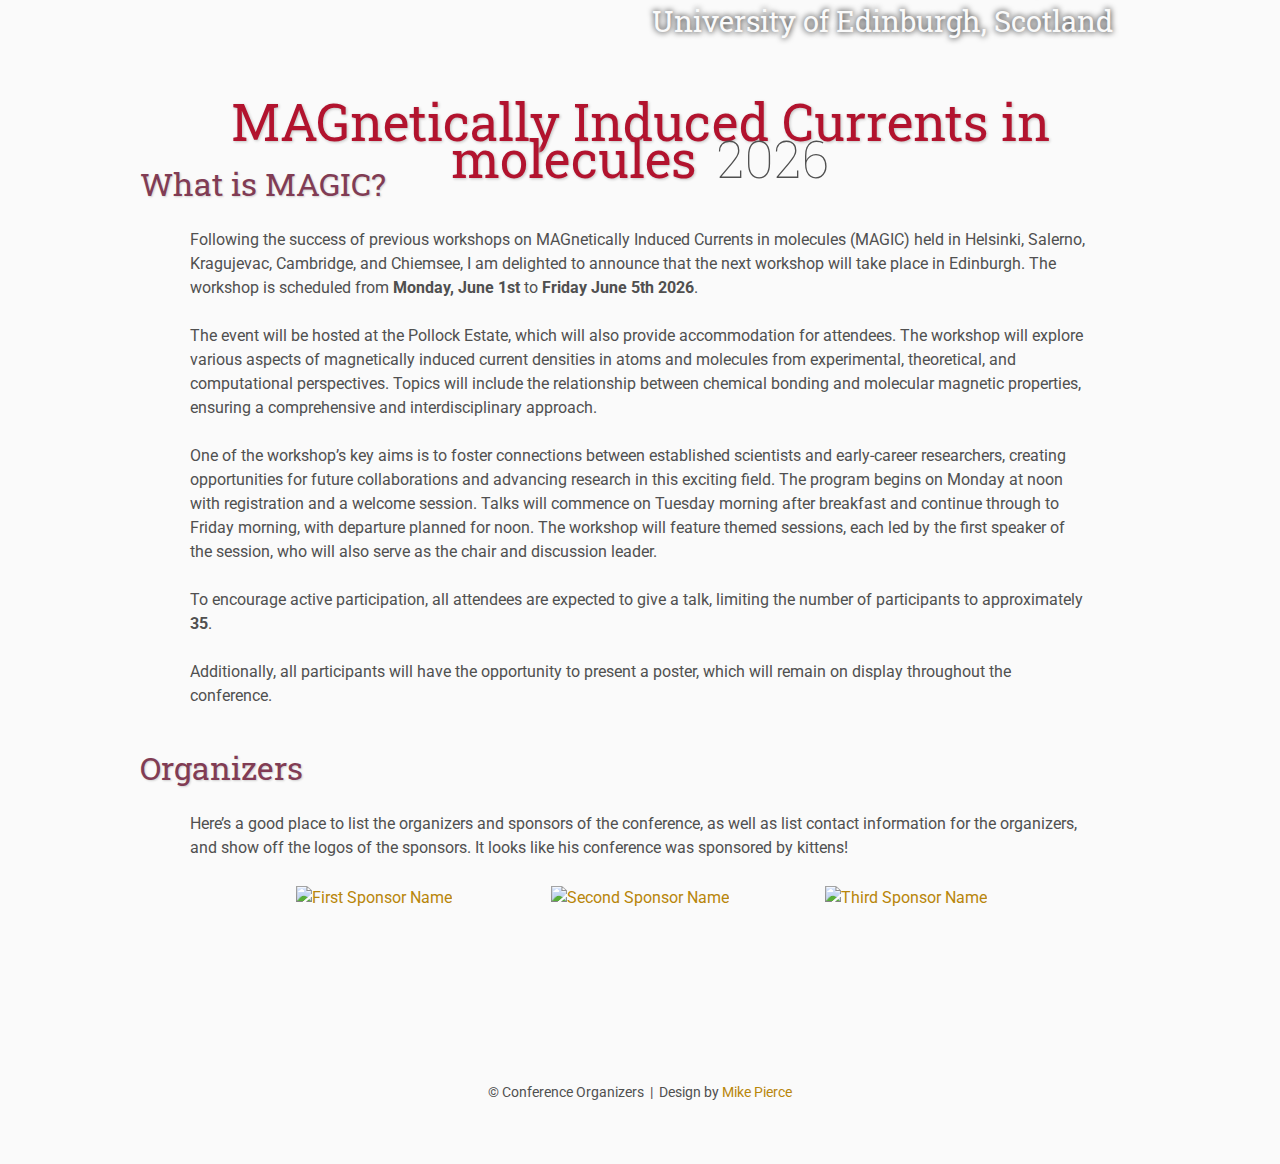
==== index.html @ fc5f2f66 "Update index.html" ====
<!DOCTYPE html>
<html lang='en'>

<head>
    <base href=".">
    <link rel="shortcut icon" type="image/png" href="assets/mag.png"/>
    <link rel="stylesheet" type="text/css" media="all" href="assets/main.css"/>
    <meta name="description" content="MAGIC 2026">
    <meta name="resource-type" content="document">
    <meta name="distribution" content="global">
    <meta name="KeyWords" content="Conference">
    <title>MAGIC 2026</title>
</head>


    <div class="banner">
        <img src="assets/Edinburgh Skyline-0097 [Chris Close].jpg" style="width:99%; object-fit: cover;" alt="MAGIC 2026">
        <div class="top-left">
           <span class="title1">MAGnetically Induced Currents in molecules</span> <span class="year">2026</span>
        </div>
           <div class="bottom-right">
            June 1-6, 2026 <br> University of Edinburgh, Scotland
        </div>
    </div>

    <table class="navigation">
        <tr>
            <td class="navigation">
                <a class="current" title="Conference Home Page" href=".">Home</a>
            </td>
            <td class="navigation">
                <a title="Register for the Conference" href="registration">Registration</a>
            </td>
            <td class="navigation">
                <a title="Conference Program" href="program">Program</a> 
            </td>
            <td class="navigation">
                <a title="Directions to the Conference" href="directions">Directions</a>
            </td>
            <td class="navigation">
                <a title="Conference Flyer" href="flyer">Flyer</a>
            </td>
        </tr>
    </table>

    <h2>What is MAGIC?</h2>
    <p>

Following the success of previous workshops on MAGnetically Induced Currents in molecules (MAGIC) held in Helsinki, Salerno, Kragujevac, Cambridge, and Chiemsee, 
        I am delighted to announce that the next workshop will take place in Edinburgh. 
        
        The workshop is scheduled from <b>Monday, June 1st</b> to <b>Friday June 5th 2026</b>.  
   </p>
    <p>
The event will be hosted at the Pollock Estate, which will also provide accommodation for attendees.  

The workshop will explore various aspects of magnetically induced current densities in atoms and molecules from experimental, theoretical, and computational perspectives. Topics will include the relationship between chemical bonding and molecular magnetic properties, ensuring a comprehensive and interdisciplinary approach.  
</p>
    <p>
One of the workshop’s key aims is to foster connections between established scientists and early-career researchers, creating opportunities for future collaborations and advancing research in this exciting field.  

The program begins on Monday at noon with registration and a welcome session. Talks will commence on Tuesday morning after breakfast and continue through to Friday morning, with departure planned for noon. The workshop will feature themed sessions, each led by the first speaker of the session, who will also serve as the chair and discussion leader.  
</p>
    <p>
To encourage active participation, all attendees are expected to give a talk, limiting the number of participants to approximately <b>35</b>. 
    </p>    
    <p>
        Additionally, all participants will have the opportunity to present a poster, which will remain on display throughout the conference.
 </p>


    <h2>Organizers</h2>
    <p>
        Here&rsquo;s a good place to list the organizers and sponsors of the conference,
        as well as list contact information for the organizers,
        and show off the logos of the sponsors.
        It looks like his conference was sponsored by kittens!
    </p>
    <table class="sponsors">
        <tr>
            <td class="sponsor">
                <a href="http://www.eyebleach.me/">
                    <img src="assets/kitten1.jpg" alt="First Sponsor Name">
                </a>
            </td>
            <td class="sponsor">
                <a href="http://www.eyebleach.me/">
                    <img src="assets/kitten2.jpg" alt="Second Sponsor Name" style="width: 80%">
                </a>
            </td>
            <td class="sponsor">
                <a href="http://www.eyebleach.me/">
                    <img src="assets/kitten3.jpg" alt="Third Sponsor Name">
                </a>
            </td>
        </tr>
    </table>

    <footer>
        &copy; Conference Organizers
        &nbsp;|&nbsp; Design by <a href="https://github.com/mikepierce">Mike Pierce</a>
    </footer>

</body>
</html>
---- assets/main.css ----
/* main.css */

/* These are the colors and fonts used throughout the webpage.
 * I've listed them here so that a user may easily
 * do a search-and-replace for these to change the site theme.
 *   'Roboto',sans-serif; Font for the title text
 *   'Roboto-Slab',serif; Font for the body text 
 *   #fafafa; Background color of the site
 *   #505050; Foreground (text) color of the site
 *   #52739e; Navy, "Template" in the logo, current page in navigation, special titles in the Program
 *   #b2132e; Reddish, "Conference" in the logo, hover color for links
 *   #813c54; Heading color, titles in the Program
 *   #b8860b; Dark Goldenrod, color for links
 */

@import url('https://fonts.googleapis.com/css?family=Roboto%7CRoboto+Slab');

*{
    border:0;
    font:inherit;
    font-size:1em;
    margin:0;
    padding:0;
    vertical-align:baseline;
}

body{
    background-color: #fafafa;
    background-size: cover;
    background-attachment: fixed;
    color: #505050; 
    text-align:left;
    font-family:'Roboto',sans-serif;
    font-size:1em;
    line-height:1.5em;
    margin: 60px auto;
    width: 1000px;
}

a{color: #b8860b; text-decoration:none;}
a.current{color: #52739e;}
a.current:hover{color: #e82945;}
a:hover{color: #b2132e;}
a:active{color: #e82945;}
h1,h2,h3,h4{clear:left; color: #813c54; margin:1.5em 0em 1em 0em; font-family:'Roboto Slab',serif; text-shadow: 1px 1px 2px #d0d0d0;}
h1{font-size:2.67em;}
h2{font-size:2.00em;}
h3{font-size:1.67em;}
h4{font-size:1.33em;}
p{list-style:none; margin:24px auto 24px auto; padding:0px; width:900px; text-align:left;}
li a, p a {text-decoration:underline; text-decoration-color:#b8860b;}
ul{list-style:none; margin:24px auto 24px auto; padding:0px; width:800px; text-align:left;}
ul li{list-style:none; margin:0px auto 0px auto; padding:0px; text-align:left;}
i,em{font-style:italic;}
b,strong{font-weight:bold;}
sup{
    vertical-align: super;
    font-size: 0.8em;
    line-height: 0;
}
sub{
    vertical-align: sub;
    font-size: 0.8em;
    line-height: 0;
}
table{
    width: 1000px;
    margin: 12px auto 24px auto;
    float: center;
    /* UNCOMMENT THIS FOR DEBUGGING THE ALIGNMENT */
    /*border: 1px solid black;*/
}
th,td{
    text-align: left;
    /* UNCOMMENT THIS FOR DEBUGGING THE ALIGNMENT */
    /*border: 1px solid black;*/
}

/* Website Banner */
.banner {position: relative; font-family:'Roboto Slab',serif;}
.top-left {font-size:5.33em; color: #505050; background: #fafafa; text-align: center; width: 1000px; height: 67px; position: absolute; padding: 36px 0 0 0; top: 0px;}
.bottom-right {font-size:1.8em; color: #fafafa; line-height: 1.5em; width: auto; height: 100px; padding: 0px 27px 27px 0px; text-align: right; position: absolute; bottom: 0px; right: 0px; text-shadow: 0px 0px 6px #000000;}

/* Conference Title Logo */
.title1{color: #b2132e; font-size:0.60em; text-shadow: 1px 1px 3px #c0c0c0;} 
.title2{color: #52739e; text-shadow: 1px 1px 3px #c0c0c0;}
.year{color: #505050; font-size:0.60em; font-weight: lighter;}

/* Navigation Links (Home, Registration, etc) */
table.navigation{width:800px;}
td.navigation{font-size:1.67em; white-space:nowrap; width:20%; text-align:center; vertical-align:middle; padding:0px 0px 0px 0px;}

/* Sponsor Images */
table.sponsors{width:800px;}
td.sponsor{white-space:nowrap; width:33%; text-align:center; vertical-align:middle; padding:0px 0px 0px 0px;}
td.sponsor img{width: 100%}

/* The Table on the Program Page */
td.room{padding: 4px 12px 4px 4px; width: 90%; vertical-align:bottom; font-size:1.67em; color: #52739e; height:32px;}
td.date{white-space:nowrap; width:130px; text-align:right; vertical-align:top; padding:4px 16px 0px 0px;}
td.title{padding: 4px 12px 4px 4px; width: 90%; vertical-align:top; font-size:1.5em; color: #813c54; height:32px; font-family:'Roboto Slab',serif; text-shadow: 1px 1px 2px #d0d0d0; }
td.title-special{padding: 4px 12px 4px 4px; width: 90%; vertical-align:top; font-size:1.67em; color: #52739e; height:32px; font-family:'Roboto Slab',serif; text-shadow: 1px 1px 2px #d0d0d0;}
td.speaker{padding: 4px 12px 4px 4px; font-style: italic; font-size:1em; max-height:999999px}
td.abstract{padding: 4px 12px 12px 4px; font-size:1em; max-height:999999px}
td.abstract img{display: block; margin: 4px auto 8px auto}
table.plenary{padding-top: 8px; background: #ffffff;}

/* Registration and Directions iframes and Images */
iframe.registration{display:block; margin:1em auto 2em auto; width:700px; height:1400px; border:none;}
iframe.directions{display:block; margin:1em auto 2em auto; width:800px; height:400px; border:none;}
img.center{display:block; width:67%; margin:1em auto 2em auto;}

/* Flyer Images */
table.flyers{width:800px;}
td.flyer{white-space:nowrap; width:50%; text-align:center; vertical-align:middle; padding:0px 0px 0px 0px;}
td.sponsor img{width: 100%}

footer{font-size:0.875em; margin-top:12em; text-align:center;}

/* My hacky way of making the site mobile-friendly */
@media only screen and (max-width: 1100px) {
    h2{font-size:3.00em;}
    p{font-size:1.5em; line-height:1.5em;}
    th,td,tr{font-size:1.5em; line-height:1.5em;}
    td.date{font-size:1em; padding-top:0.5em;}
    td.navigation{font-size:1.5em; padding:0px 20px 0px 20px;}
    table.footer{font-size:0.33em;}
}
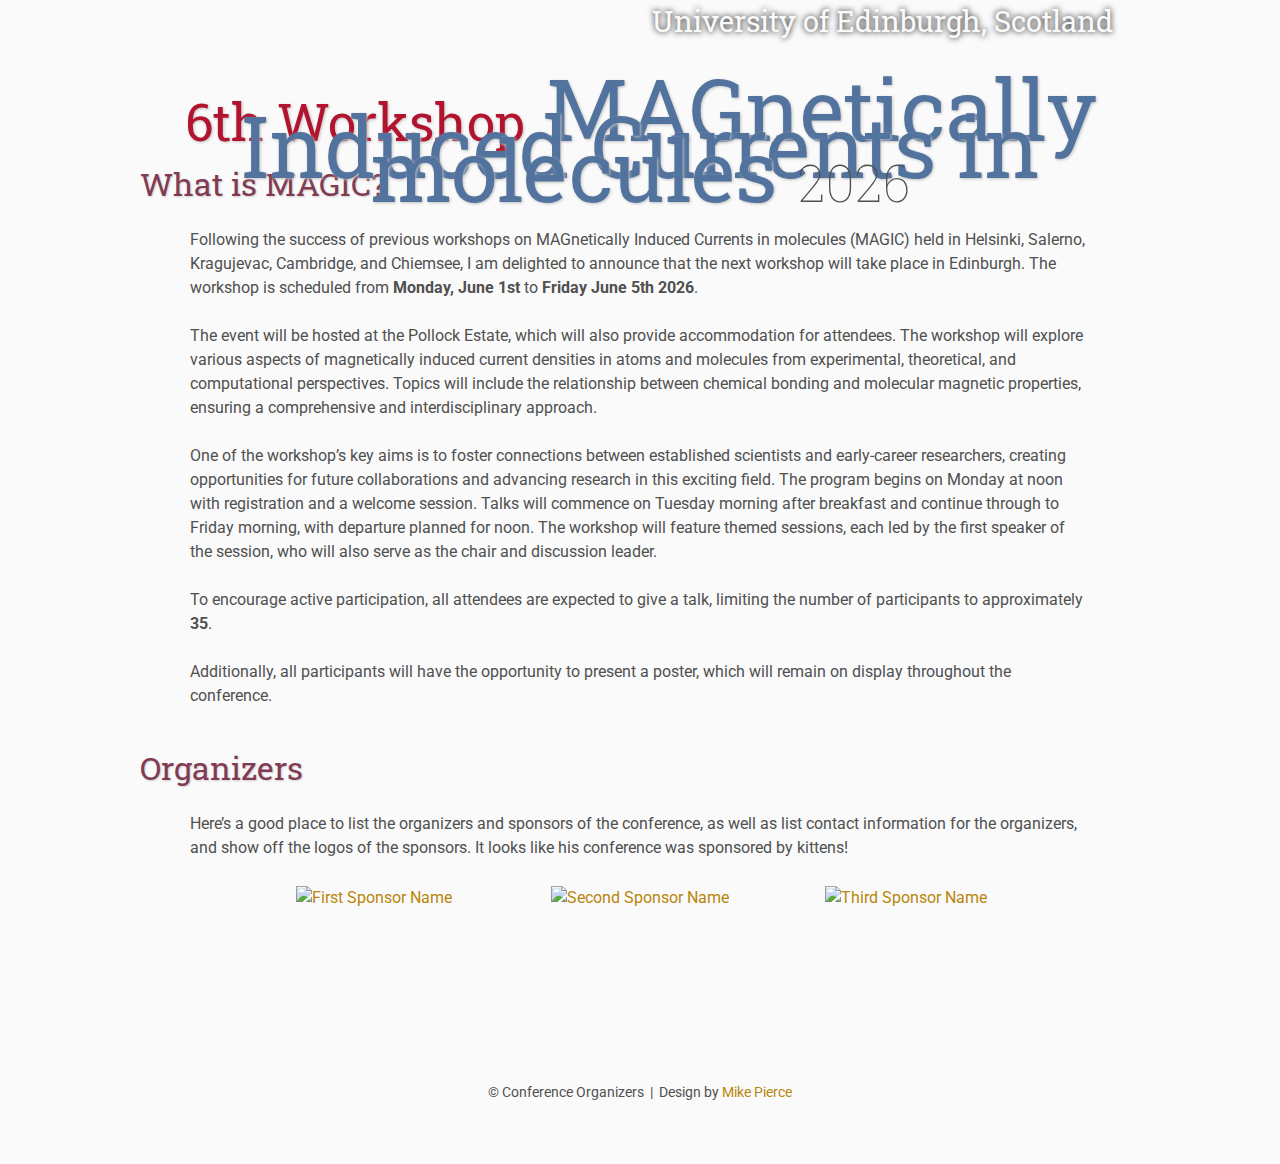
==== commit 530c030f: "Update index.html" ====
--- a/index.html
+++ b/index.html
@@ -16,7 +16,7 @@
     <div class="banner">
         <img src="assets/Edinburgh Skyline-0097 [Chris Close].jpg" style="width:99%; object-fit: cover;" alt="MAGIC 2026">
         <div class="top-left">
-           <span class="title1">MAGnetically Induced Currents in molecules</span> <span class="year">2026</span>
+           <span class="title1">6th Workshop</span> <span class="title2">MAGnetically Induced Currents in molecules</span> <span class="year">2026</span>
         </div>
            <div class="bottom-right">
             June 1-6, 2026 <br> University of Edinburgh, Scotland
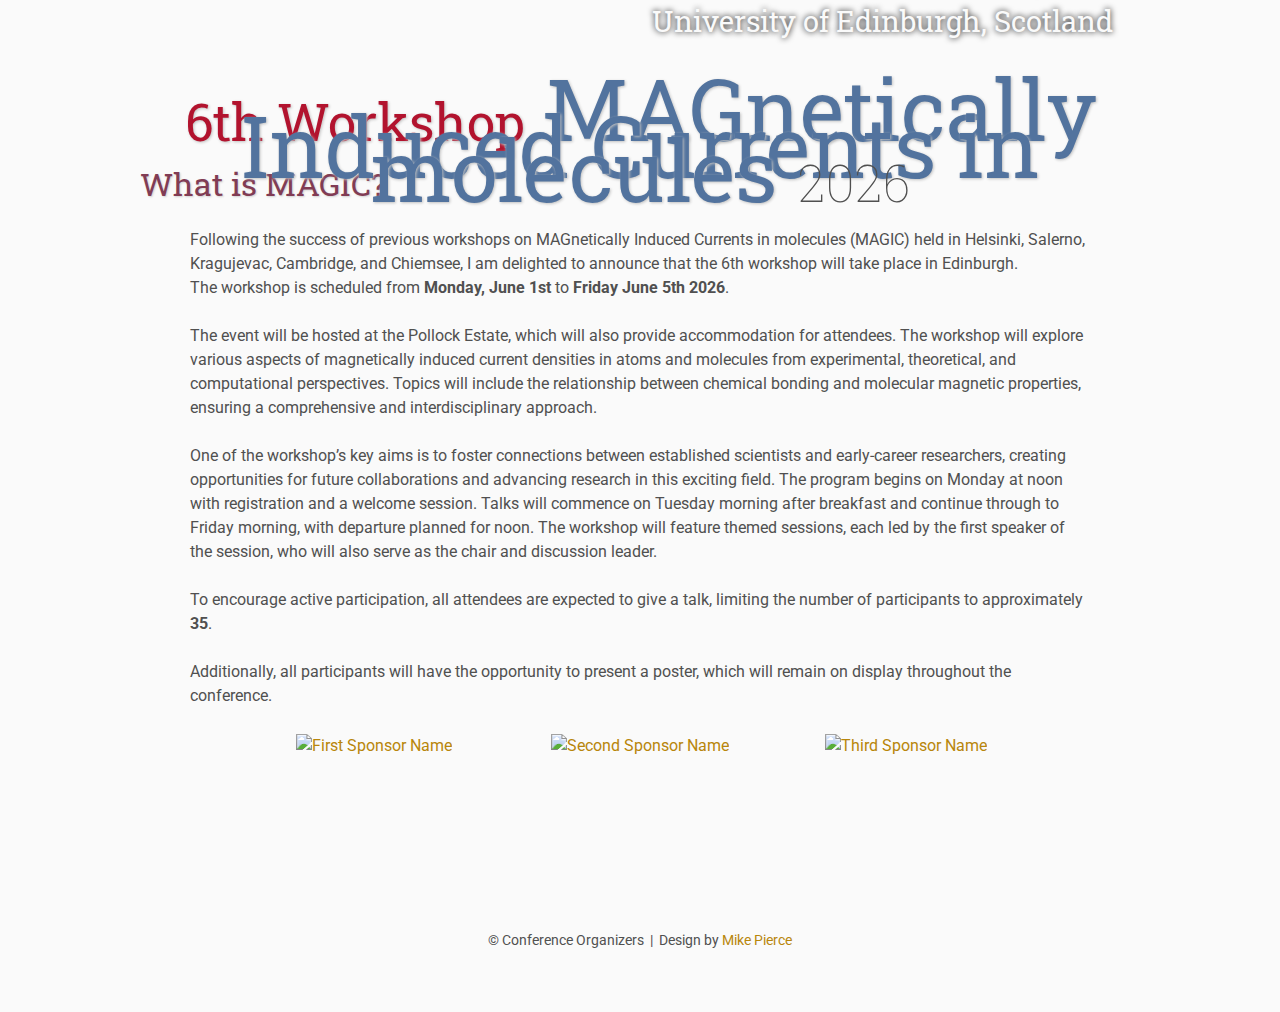
==== commit d05b4563: "Update index.html" ====
--- a/index.html
+++ b/index.html
@@ -47,8 +47,8 @@
     <p>
 
 Following the success of previous workshops on MAGnetically Induced Currents in molecules (MAGIC) held in Helsinki, Salerno, Kragujevac, Cambridge, and Chiemsee, 
-        I am delighted to announce that the next workshop will take place in Edinburgh. 
-        
+        I am delighted to announce that the 6th workshop will take place in Edinburgh. 
+        <br>
         The workshop is scheduled from <b>Monday, June 1st</b> to <b>Friday June 5th 2026</b>.  
    </p>
     <p>
@@ -69,13 +69,6 @@
  </p>
 
 
-    <h2>Organizers</h2>
-    <p>
-        Here&rsquo;s a good place to list the organizers and sponsors of the conference,
-        as well as list contact information for the organizers,
-        and show off the logos of the sponsors.
-        It looks like his conference was sponsored by kittens!
-    </p>
     <table class="sponsors">
         <tr>
             <td class="sponsor">
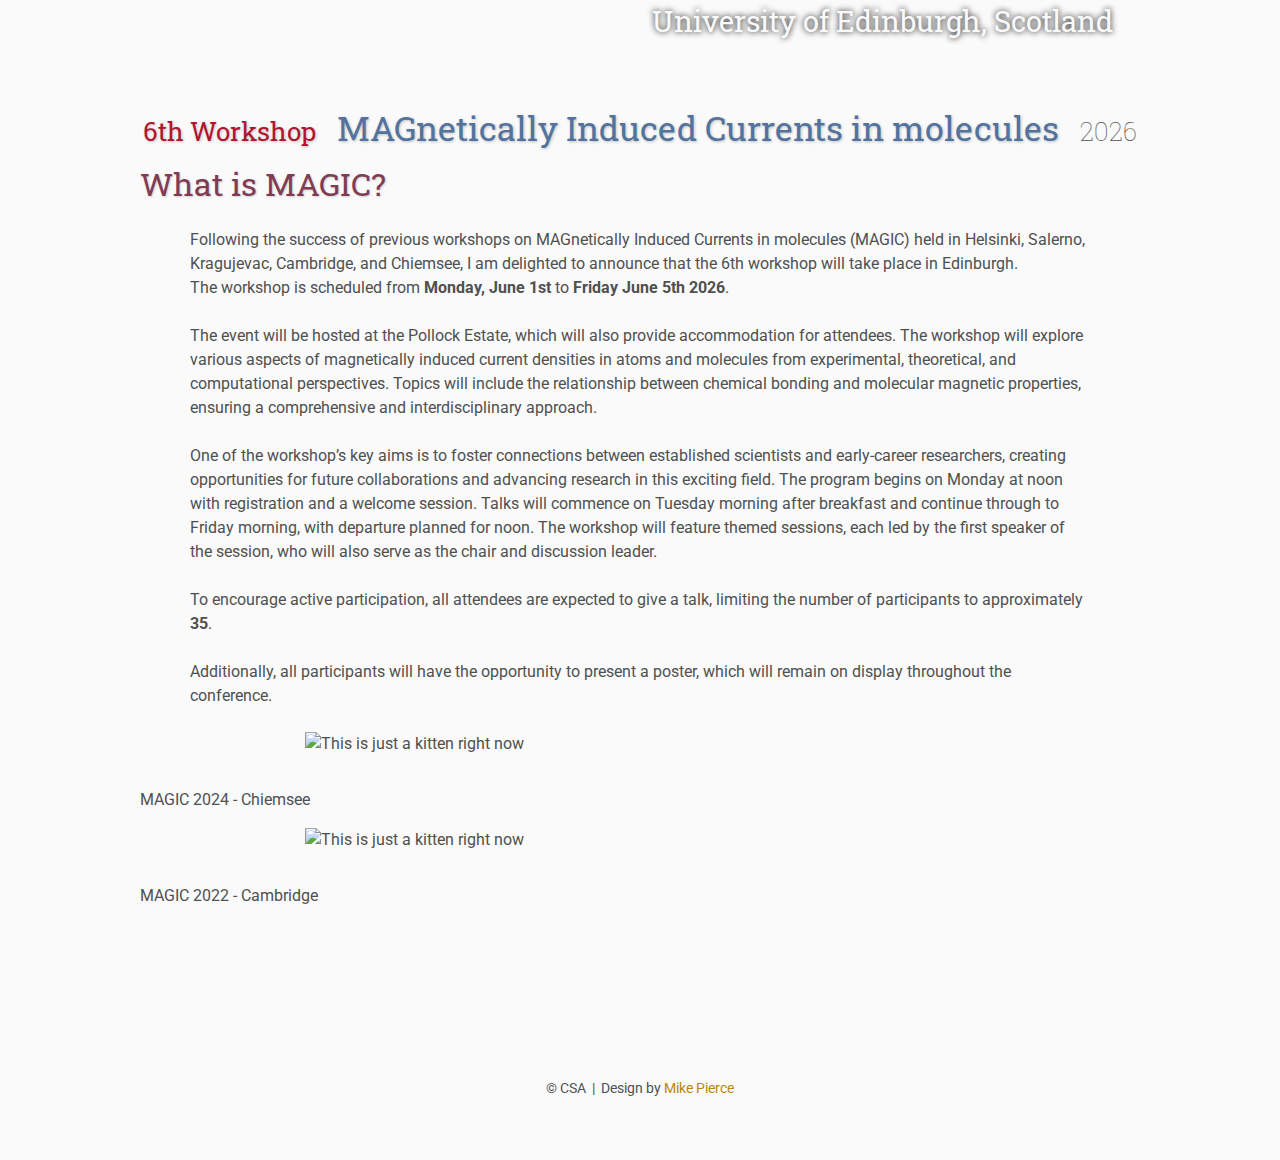
==== commit f0c25d93: "Update index.html" ====
--- a/index.html
+++ b/index.html
@@ -38,7 +38,7 @@
                 <a title="Directions to the Conference" href="directions">Directions</a>
             </td>
             <td class="navigation">
-                <a title="Conference Flyer" href="flyer">Flyer</a>
+                <a title="Conference Flyer" href="flyer">Contact</a>
             </td>
         </tr>
     </table>
@@ -68,29 +68,16 @@
         Additionally, all participants will have the opportunity to present a poster, which will remain on display throughout the conference.
  </p>
 
+ <img class="center" src="assets/MAGIC24.jpg" alt="This is just a kitten right now" id="kitten">
+  <figcaption>MAGIC 2024 - Chiemsee </figcaption>
 
-    <table class="sponsors">
-        <tr>
-            <td class="sponsor">
-                <a href="http://www.eyebleach.me/">
-                    <img src="assets/kitten1.jpg" alt="First Sponsor Name">
-                </a>
-            </td>
-            <td class="sponsor">
-                <a href="http://www.eyebleach.me/">
-                    <img src="assets/kitten2.jpg" alt="Second Sponsor Name" style="width: 80%">
-                </a>
-            </td>
-            <td class="sponsor">
-                <a href="http://www.eyebleach.me/">
-                    <img src="assets/kitten3.jpg" alt="Third Sponsor Name">
-                </a>
-            </td>
-        </tr>
-    </table>
+    
+ <img class="center" src="assets/20220915_092227.jpg" alt="This is just a kitten right now" id="kitten">
+  <figcaption>MAGIC 2022 - Cambridge </figcaption>
+
 
     <footer>
-        &copy; Conference Organizers
+        &copy; CSA
         &nbsp;|&nbsp; Design by <a href="https://github.com/mikepierce">Mike Pierce</a>
     </footer>
 
--- a/assets/main.css
+++ b/assets/main.css
@@ -82,9 +82,9 @@
 .bottom-right {font-size:1.8em; color: #fafafa; line-height: 1.5em; width: auto; height: 100px; padding: 0px 27px 27px 0px; text-align: right; position: absolute; bottom: 0px; right: 0px; text-shadow: 0px 0px 6px #000000;}
 
 /* Conference Title Logo */
-.title1{color: #b2132e; font-size:0.60em; text-shadow: 1px 1px 3px #c0c0c0;} 
-.title2{color: #52739e; text-shadow: 1px 1px 3px #c0c0c0;}
-.year{color: #505050; font-size:0.60em; font-weight: lighter;}
+.title1{color: #b2132e; font-size:0.30em; text-shadow: 1px 1px 3px #c0c0c0;} 
+.title2{color: #52739e; font-size:0.40em;text-shadow: 1px 1px 3px #c0c0c0;}
+.year{color: #505050; font-size:0.30em; font-weight: lighter;}
 
 /* Navigation Links (Home, Registration, etc) */
 table.navigation{width:800px;}
@@ -117,6 +117,8 @@
 
 footer{font-size:0.875em; margin-top:12em; text-align:center;}
 
+
+
 /* My hacky way of making the site mobile-friendly */
 @media only screen and (max-width: 1100px) {
     h2{font-size:3.00em;}
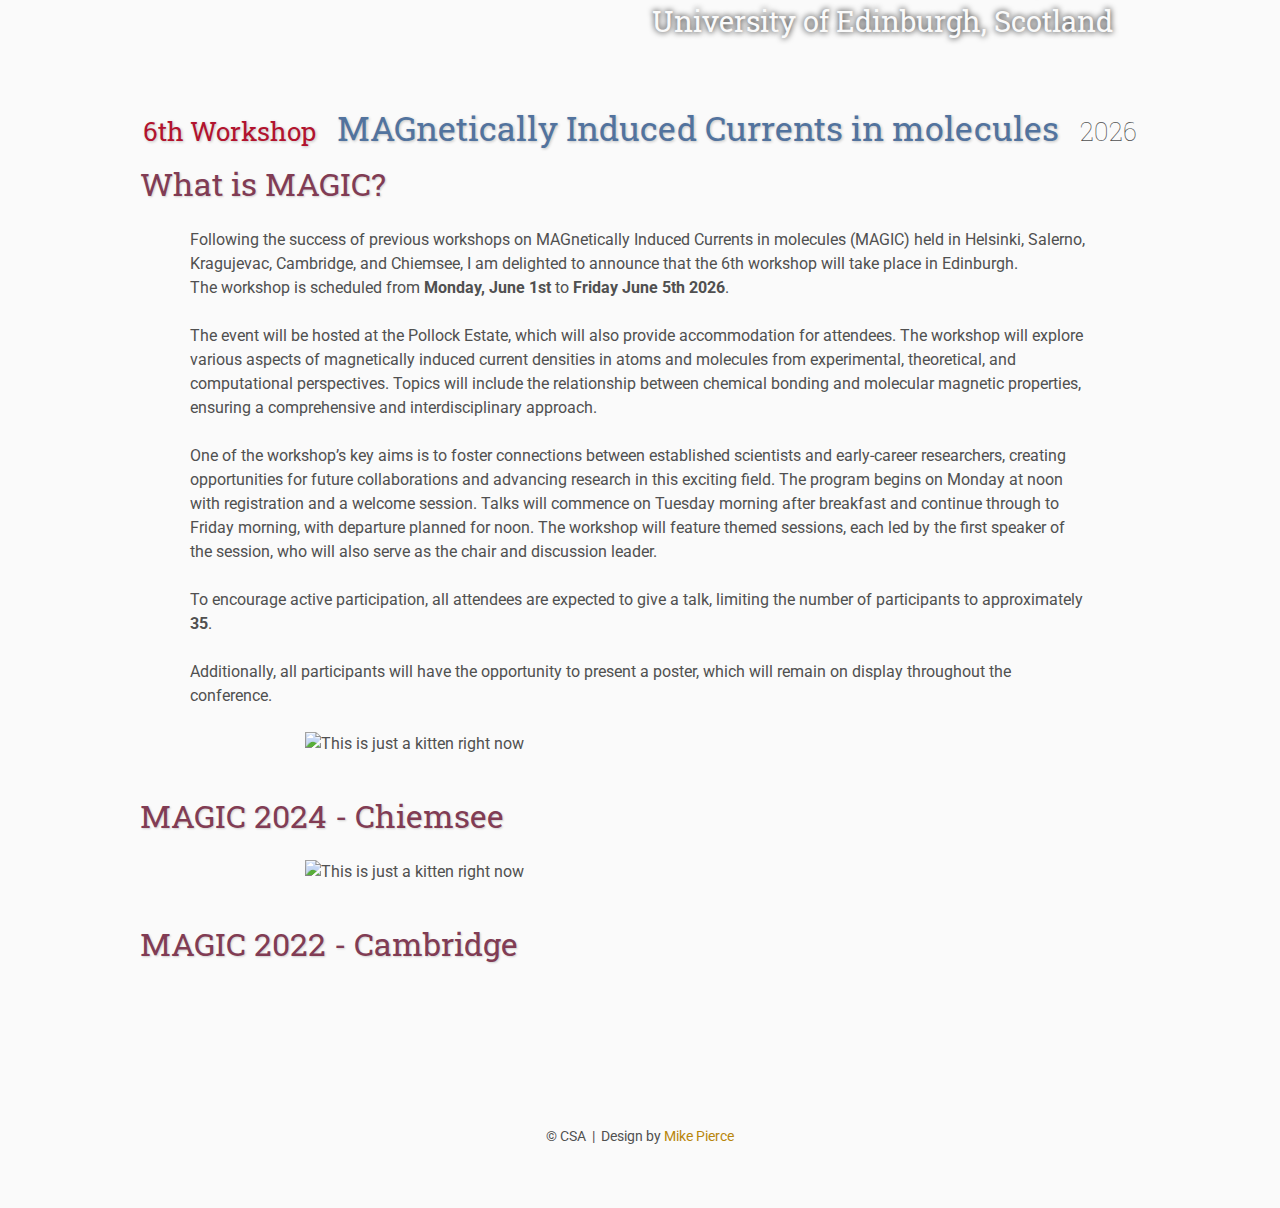
==== commit abccd0fd: "Update index.html" ====
--- a/index.html
+++ b/index.html
@@ -69,11 +69,11 @@
  </p>
 
  <img class="center" src="assets/MAGIC24.jpg" alt="This is just a kitten right now" id="kitten">
-  <figcaption>MAGIC 2024 - Chiemsee </figcaption>
+<h2>MAGIC 2024 - Chiemsee</h2>
 
     
  <img class="center" src="assets/20220915_092227.jpg" alt="This is just a kitten right now" id="kitten">
-  <figcaption>MAGIC 2022 - Cambridge </figcaption>
+ <h2>MAGIC 2022 - Cambridge</h2>
 
 
     <footer>
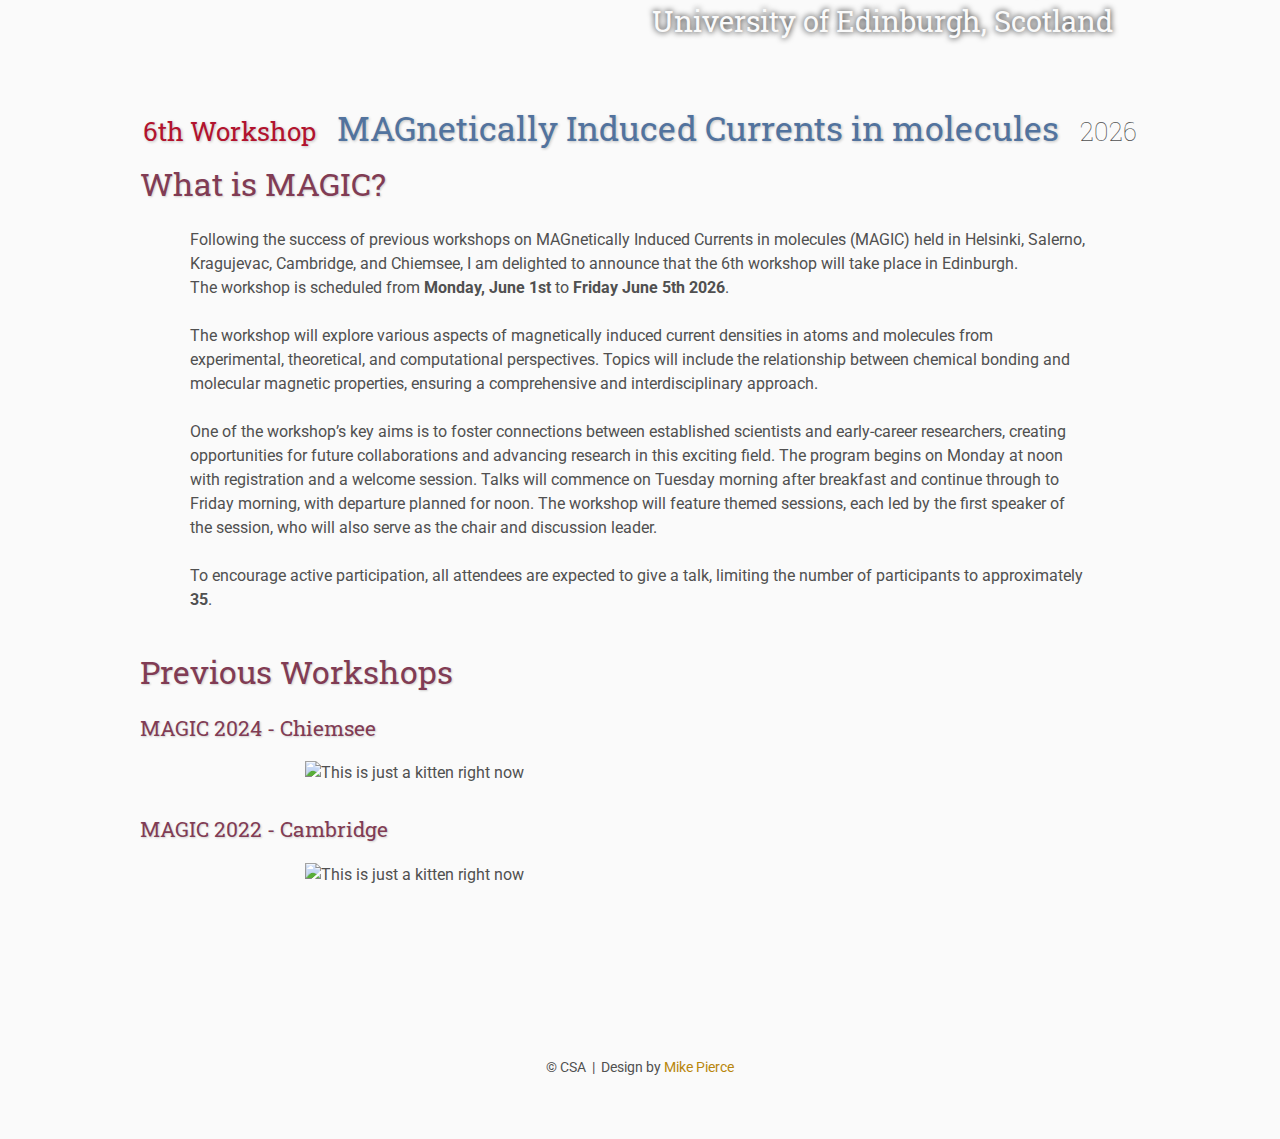
==== commit cc37e1b8: "Update index.html" ====
--- a/index.html
+++ b/index.html
@@ -3,7 +3,7 @@
 
 <head>
     <base href=".">
-    <link rel="shortcut icon" type="image/png" href="assets/mag.png"/>
+    <link rel="shortcut icon" type="image/png" href="assets/colorhex.png"/>
     <link rel="stylesheet" type="text/css" media="all" href="assets/main.css"/>
     <meta name="description" content="MAGIC 2026">
     <meta name="resource-type" content="document">
@@ -32,7 +32,7 @@
                 <a title="Register for the Conference" href="registration">Registration</a>
             </td>
             <td class="navigation">
-                <a title="Conference Program" href="program">Program</a> 
+                <a title="Conference Programme" href="program">Programme</a> 
             </td>
             <td class="navigation">
                 <a title="Directions to the Conference" href="directions">Directions</a>
@@ -51,8 +51,7 @@
         <br>
         The workshop is scheduled from <b>Monday, June 1st</b> to <b>Friday June 5th 2026</b>.  
    </p>
-    <p>
-The event will be hosted at the Pollock Estate, which will also provide accommodation for attendees.  
+    <p> 
 
 The workshop will explore various aspects of magnetically induced current densities in atoms and molecules from experimental, theoretical, and computational perspectives. Topics will include the relationship between chemical bonding and molecular magnetic properties, ensuring a comprehensive and interdisciplinary approach.  
 </p>
@@ -64,16 +63,16 @@
     <p>
 To encourage active participation, all attendees are expected to give a talk, limiting the number of participants to approximately <b>35</b>. 
     </p>    
-    <p>
-        Additionally, all participants will have the opportunity to present a poster, which will remain on display throughout the conference.
- </p>
 
+
+
+     <h2>Previous Workshops </h2>
+    <h4>MAGIC 2024 - Chiemsee</h4>
  <img class="center" src="assets/MAGIC24.jpg" alt="This is just a kitten right now" id="kitten">
-<h2>MAGIC 2024 - Chiemsee</h2>
 
-    
+     <h4>MAGIC 2022 - Cambridge</h4>
  <img class="center" src="assets/20220915_092227.jpg" alt="This is just a kitten right now" id="kitten">
- <h2>MAGIC 2022 - Cambridge</h2>
+
 
 
     <footer>
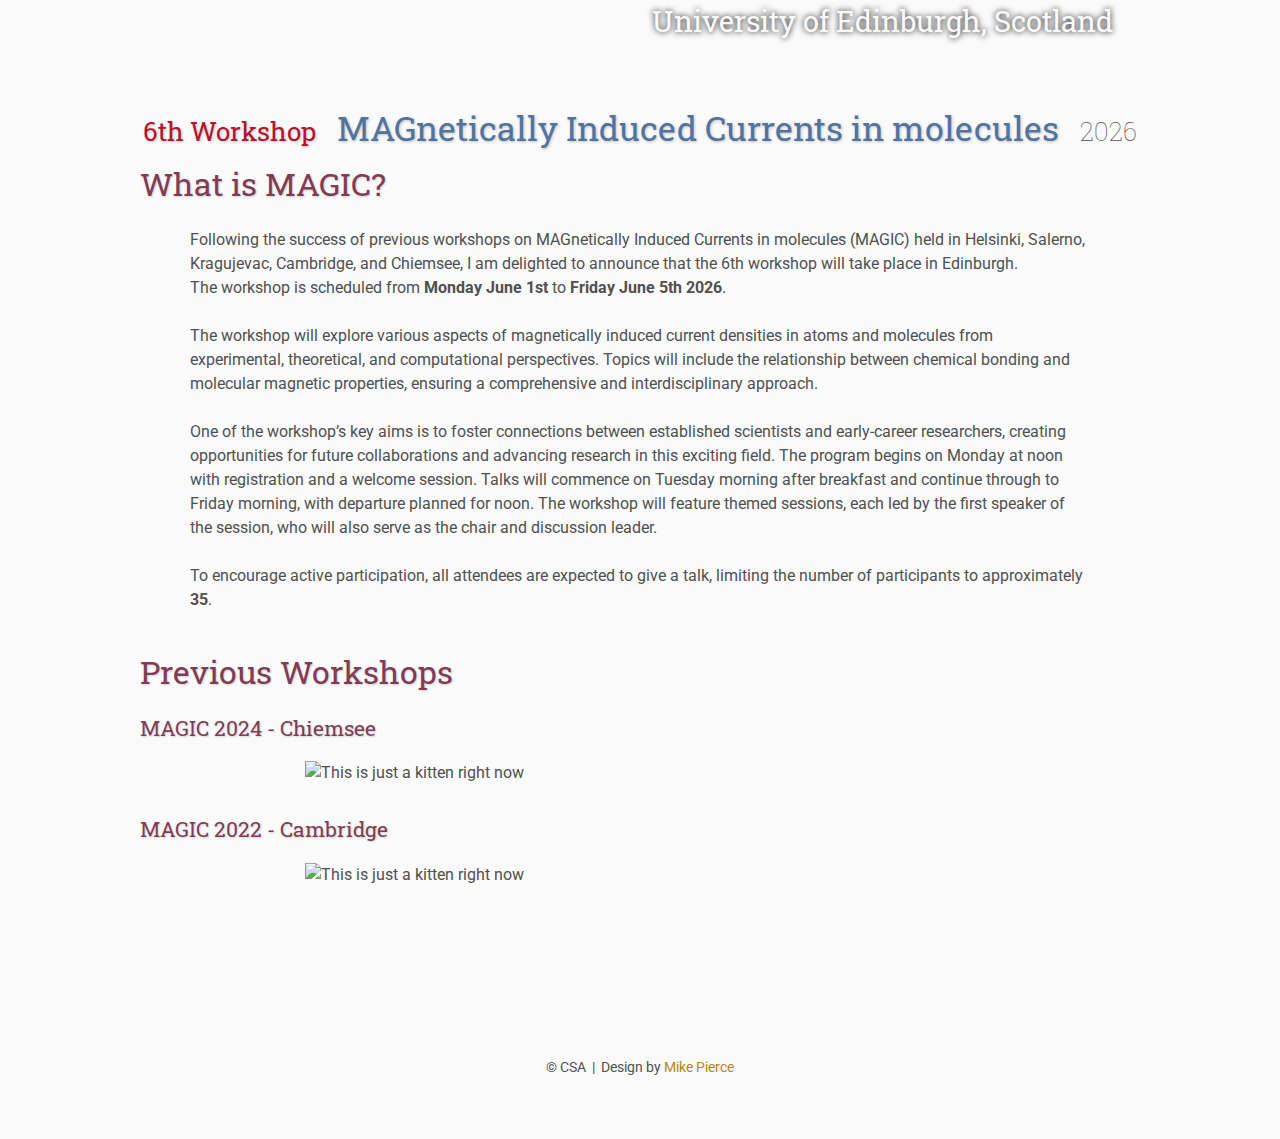
==== commit 91d6fed0: "Update index.html" ====
--- a/index.html
+++ b/index.html
@@ -35,10 +35,10 @@
                 <a title="Conference Programme" href="program">Programme</a> 
             </td>
             <td class="navigation">
-                <a title="Directions to the Conference" href="directions">Directions</a>
+                <a title="Directions to the Conference" href="directions">Location</a>
             </td>
             <td class="navigation">
-                <a title="Conference Flyer" href="flyer">Contact</a>
+                <a title="Conference Flyer" href="flyer">Contacts</a>
             </td>
         </tr>
     </table>
@@ -49,7 +49,7 @@
 Following the success of previous workshops on MAGnetically Induced Currents in molecules (MAGIC) held in Helsinki, Salerno, Kragujevac, Cambridge, and Chiemsee, 
         I am delighted to announce that the 6th workshop will take place in Edinburgh. 
         <br>
-        The workshop is scheduled from <b>Monday, June 1st</b> to <b>Friday June 5th 2026</b>.  
+        The workshop is scheduled from <b>Monday June 1st</b> to <b>Friday June 5th 2026</b>.  
    </p>
     <p> 
 
